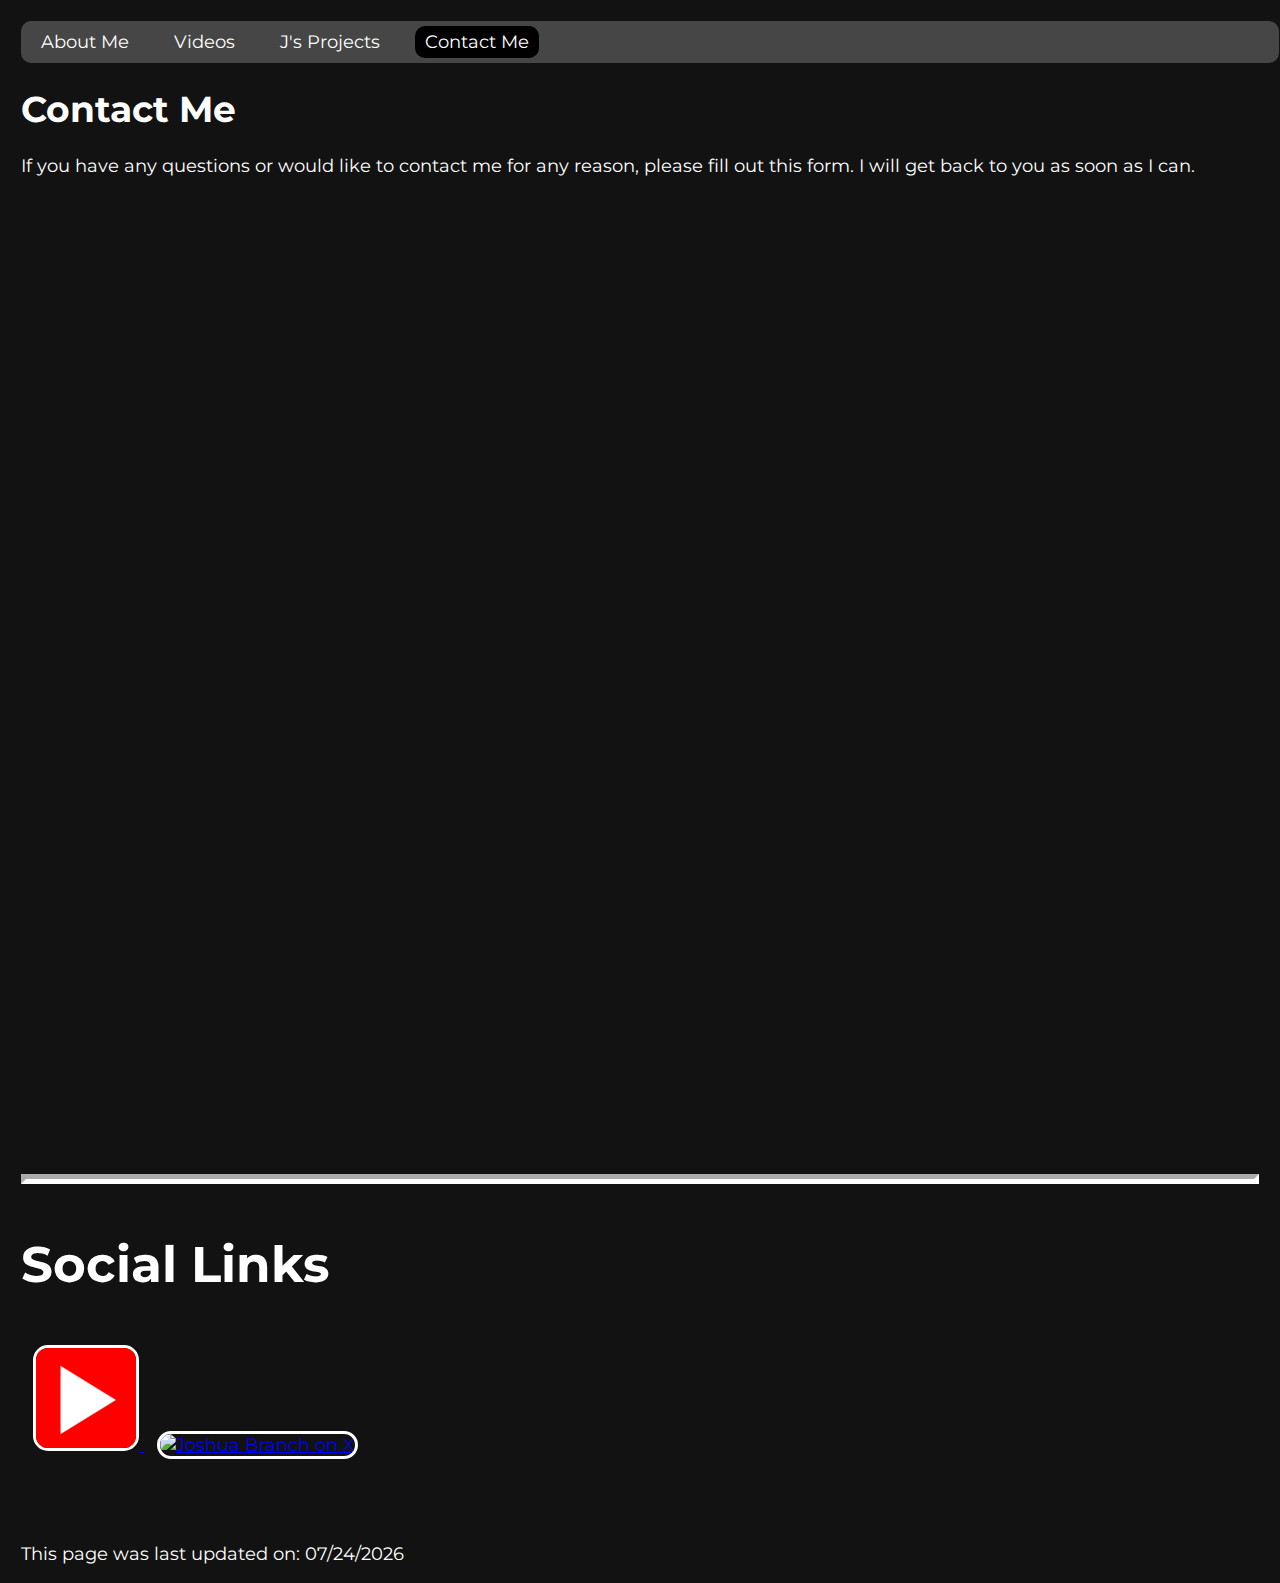
==== contact.html @ f22594f5 "Website_Update_1.0" ====
<!DOCTYPE html>
<html lang="en">
<head>
    <meta charset="UTF-8">
    <meta http-equiv="X-UA-Compatible" content="IE=edge">
    <meta name="viewport" content="width=device-width, initial-scale=1.0">
    <title>Contact Me</title>
    <link rel="stylesheet" href="style.css">
    <link rel="icon" href="favicon_io/favicon-32x32.png">
</head>
<body>        

  <nav>
    <ul>
      <li><a href="index.html">About Me</a></li>
      <li><a href="videos.html">Videos</a></li>
      <li><a href="projects.html">J's Projects</a></li>
      <li class="active"><a href="contact.html">Contact Me</a></li>
    </ul>
  </nav>

  <h1 class="Contact_Me_Header">Contact Me</h1>
  <p>If you have any questions or would like to contact me for any reason, please fill out this form. I will get back to you as soon as I can.</p>

  <div class="centered-iframe">
    <iframe src="https://docs.google.com/forms/d/e/1FAIpQLSeI1AEynJnwx4kshV0tW1uSojddfNRhyiIynL5ny7cOeIBIuQ/viewform?embedded=true" width="640" height="921" frameborder="0" marginheight="0" marginwidth="0">Loading…</iframe>
  </div>
  <br><br>

  <hr>
    <section class="social-links">
      <h2>
        <p class="SL">Social Links</p>
      </h2>
      <a href="https://www.youtube.com/@JoshuaBranch" target="_blank">
        <img src="Images/Logo_YouTube.png" alt="Joshua Branch on YouTube" class="Logo_YT">
      </a>
    
      <a href="https://www.X.com/@TheJoshuaBranch" target="_blank">
        <img src="Images/Logo_X.jpeg" alt="Joshua Branch on X" class="Logo_X">  
      </a>
    </section>
    <br><br><br>

    <footer>
      <p id="lastUpdated">This page was last updated on: <span id="date"></span></p>
      <script>
        // Get today's date in the desired format
        const today = new Date();
        const formattedDate = today.toLocaleDateString('en-US', { year: 'numeric', month: '2-digit', day: '2-digit' });
        
        // Display the date in the designated span element
        const dateElement = document.getElementById('date');
        dateElement.textContent = formattedDate;
        </script>
    </footer>
<!-- There is an easter egg on one of the pages, go find it! -->
</body>
</html>
---- style.css ----
@import url('https://fonts.googleapis.com/css2?family=Montserrat:wght@100;200;300;400;500;600;700;800;900&display=swap');

body{
    color: white;
    background-color: #121212;
    font-family: 'Montserrat', sans-serif;
    font-size: 18px;
    padding-left: 1%;
    padding-right: 1%;
    padding-top: 1%;
}
hr{
    border-width: 5px;
    border-color: rgb(255, 255, 255);
}



nav {
    background-color: #464646;
    padding: 10px;
    border-radius: 10px;
    position: sticky;
    top: 0; 
    width: 100%;
    z-index: 100;
  }
  .sticky {
    position: fixed; /* Use fixed positioning for the fallback */
    top: 0;
    left: 0;
  }


  nav ul {
    list-style: none;
    margin: 0;
    padding: 0;
  }
  
  nav li {
    display: inline-block;
    margin-right: 20px;
  }
  
  nav a {
    text-decoration: none;
    color: #ffffff;
    padding: 5px 10px;
  }
  
  nav a:hover {
    background-color: #fefefe;
    border-radius: 10px;
    color: black;
  }
  
  .active a {
    background-color: #000000;
    color: #fff;
    border-radius: 10px;
  }
  

.AJB{
    font-size: 55px;
    font-style:oblique;
    font-weight: bold;    
}

.Joshua-Headshot{
    width: 450px;
    height: 450px;
    border-radius: 10%;
    border-style: solid;
    border-color: rgb(255, 255, 255);
}
.small-about{
   font-size: 30px;
   padding-right: 5%;
   padding-left: 1%;
}
.MAB-Text{
    font-size: 50px;
}
.large-about{
    font-size: 25px;
    padding-right: 5%;
}
.SL{
    font-size: 50px;
}

.Logo_YT{
    width: 100px;
    height: 100px;
    border-radius: 15px;
    margin-left: 1%;
    border-style: solid;
    border-color: white;
}
.Logo_X{
    width: 100px;
    height: 100px;
    border-radius: 15px;
    margin-left: 1%;
    border-style: solid;
    border-color: white;
}

.button-container {
    display: inline-block;
    text-align: center;
    margin: 0 10px; /* Adjust margin for desired spacing */
  }

.YT_Link{
  color: red;
}
table {
  margin-bottom: 20px; /* Adjust this value to control the gap size */
  border-collapse: separate; /* Ensures spacing between cells */
  border-spacing: 10px; /* Adds spacing between cells */
  display: flex;
}
.MyFavVids{
  text-decoration: underline;
}
.OtherPerFav{
  text-decoration: underline;
}
.centered-iframe {
  text-align: center;
}
.white-links{
  color: white;
}

/* Main styles for larger screens */
.About_Table {
  display: flex;
  align-items: center; /* Vertically align image and text */
}

.TH_JB_HS {
  flex: 0 0 10%; /* Adjust width as needed */
}

.small-about {
  flex: 1; /* Take remaining space */
}

/* Media query styles for smaller screens (unchanged) */
@media (max-width: 768px) {
  .About_Table {
    flex-direction: column;
  }

  .TH_JB_HS {
    width: 100%;
  }
}

@media (max-width: 768px) {
  .Dream_Cars {
    flex-direction: column;
  }

  .TH_JB_HS {
    width: 100%;
  }
}
.car-name{
  font-size: 30px;
  padding-right: 5%;
  padding-left: 1%;
}
.Average-Price{
  font-size: 25px;
  padding-right: 5%;
  padding-left: 4%;
  color: green;
}
.Bugatti-Image{
width: 50%;
height: 50%;
padding-left: 15px;
}
.Lamborghini-Revuelto-Image{
  width: 50%;
  height: 50%;
  padding-left: 15px;
}
.Lamborghini-Huracan-Tecnica-Image{
  width: 50%;
  height: 50%;
  padding-left: 15px;
}
.Rolls-Royce-Phantom-Image{
  width: 50%;
  height: 50%;
  padding-left: 15px;
}
.McLaren-765LT-Image{
  width: 50%;
  height: 50%;
  padding-left: 15px;
}

.easter-egg-link{
  text-decoration: none;
  color: white;
}

.contact-me-link{
  color: white;
}
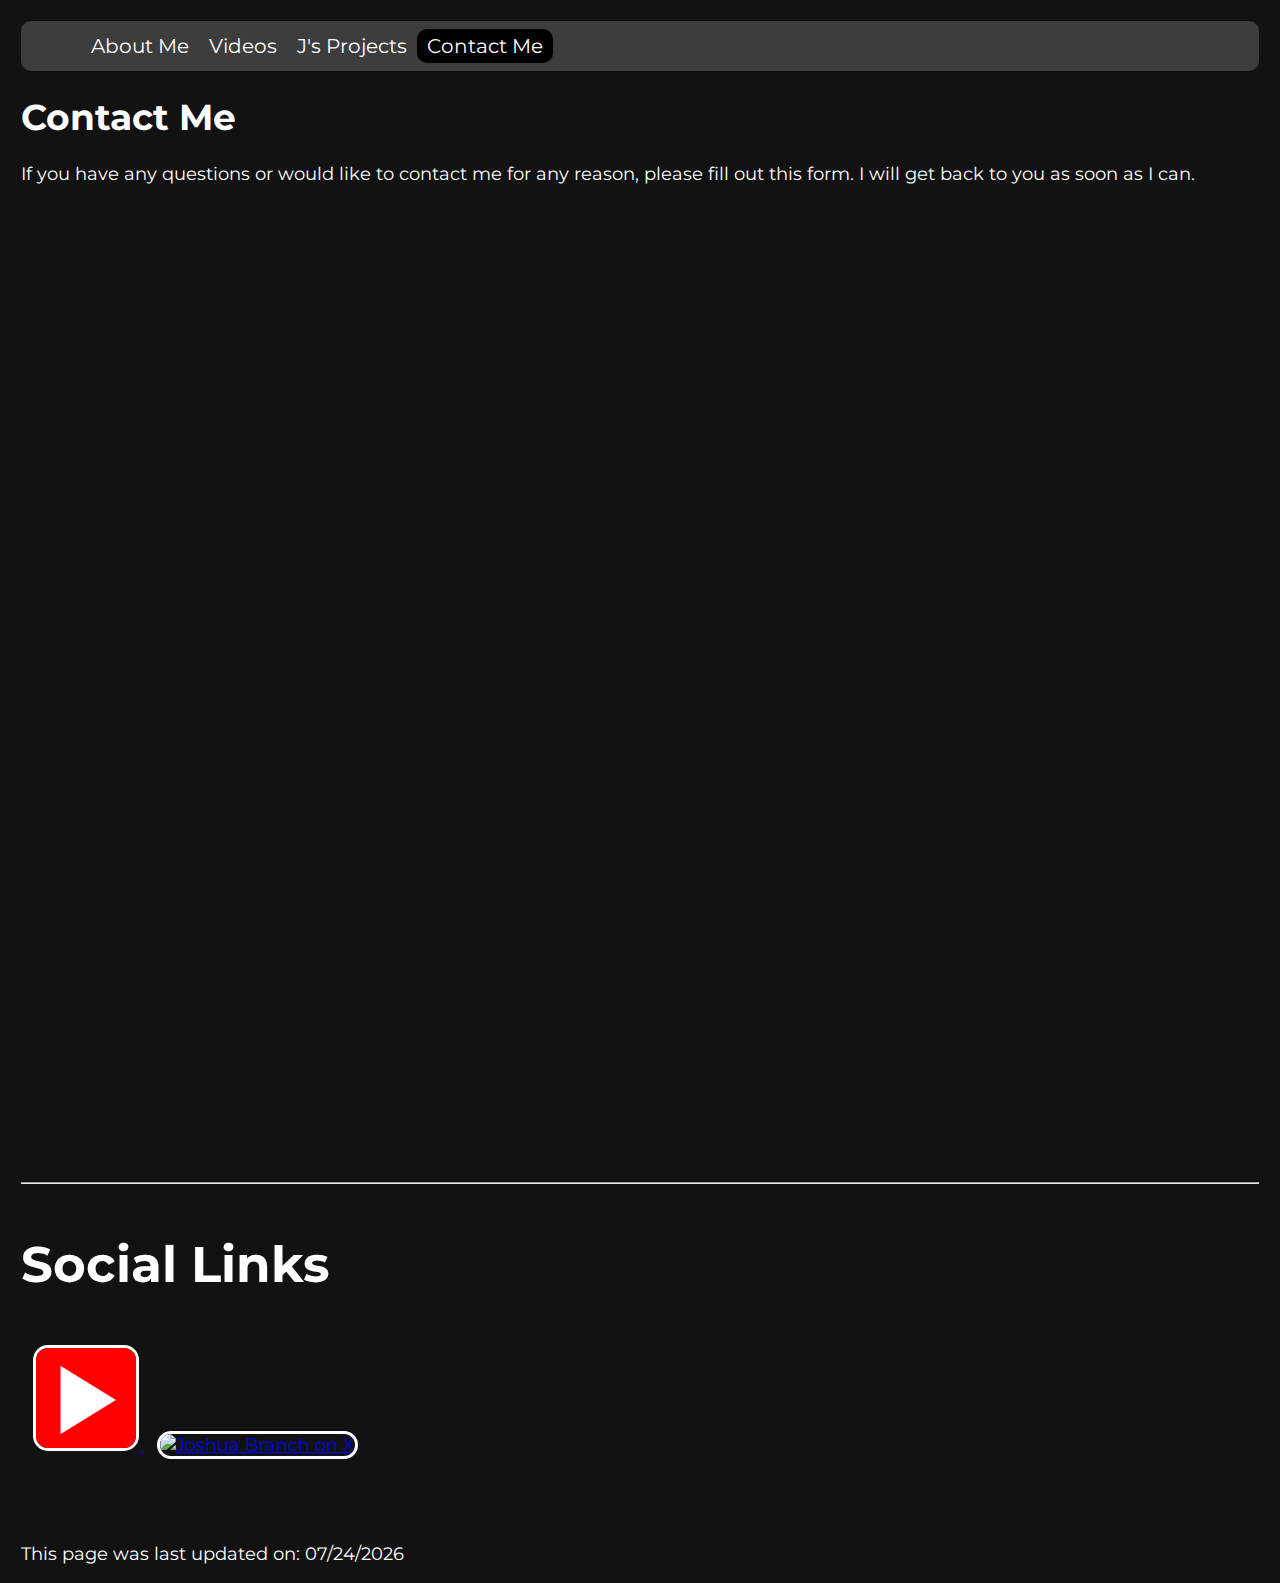
==== commit c8da58d4: "Website Updated 1.5" ====
--- a/contact.html
+++ b/contact.html
@@ -10,14 +10,27 @@
 </head>
 <body>        
 
-  <nav>
-    <ul>
-      <li><a href="index.html">About Me</a></li>
-      <li><a href="videos.html">Videos</a></li>
-      <li><a href="projects.html">J's Projects</a></li>
-      <li class="active"><a href="contact.html">Contact Me</a></li>
-    </ul>
-  </nav>
+  <header>
+    <nav>
+      <ul>
+        <li><a href="index.html">About Me</a></li>
+        <li><a href="videos.html">Videos</a></li>
+        <li><a href="projects.html">J's Projects</a></li>
+        <li class="active"><a href="contact.html">Contact Me</a></li>
+       </ul>
+    </nav>
+    <div id="hamburger-icon" onclick="toggleMobileMenu(this)">
+      <div class="bar1"></div>
+      <div class="bar2"></div>
+      <div class="bar3"></div>
+      <ul class="mobile-menu">
+        <li><a href="index.html">About Me</a></li>
+        <li><a href="videos.html">Videos</a></li>
+        <li><a href="projects.html">J's Projects</a></li>
+        <li class="burger-active"><a href="contact.html">Contact Me</a></li>
+      </ul>
+    </div>
+  </header>
 
   <h1 class="Contact_Me_Header">Contact Me</h1>
   <p>If you have any questions or would like to contact me for any reason, please fill out this form. I will get back to you as soon as I can.</p>
@@ -55,5 +68,6 @@
         </script>
     </footer>
 <!-- There is an easter egg on one of the pages, go find it! -->
+  <script src="index.js"></script>
 </body>
 </html>--- a/style.css
+++ b/style.css
@@ -9,58 +9,142 @@
     padding-right: 1%;
     padding-top: 1%;
 }
-hr{
-    border-width: 5px;
-    border-color: rgb(255, 255, 255);
-}
-
-
-
-nav {
-    background-color: #464646;
-    padding: 10px;
-    border-radius: 10px;
-    position: sticky;
-    top: 0; 
-    width: 100%;
-    z-index: 100;
-  }
-  .sticky {
-    position: fixed; /* Use fixed positioning for the fallback */
-    top: 0;
-    left: 0;
-  }
-
-
-  nav ul {
-    list-style: none;
-    margin: 0;
-    padding: 0;
-  }
-  
-  nav li {
-    display: inline-block;
-    margin-right: 20px;
-  }
-  
-  nav a {
-    text-decoration: none;
-    color: #ffffff;
-    padding: 5px 10px;
-  }
-  
-  nav a:hover {
-    background-color: #fefefe;
-    border-radius: 10px;
-    color: black;
-  }
-  
-  .active a {
-    background-color: #000000;
-    color: #fff;
-    border-radius: 10px;
-  }
-  
+
+
+
+header a {
+  text-decoration: none;
+}
+
+header {
+  padding: 0 20px;
+  background-color: #3d3d3d;
+  height: 50px;
+  display: flex;
+  justify-content: space-between;
+  text-align: center;
+  align-items: center;
+  border-radius: 10px;
+}
+
+
+ul {
+  list-style: none;
+  height: 100%;
+  display: flex;
+  align-items: center;
+  justify-content: space-around;
+}
+
+ul li{
+  color: black;
+}
+
+
+header nav a {
+  font-size: 20px;
+  line-height: 1.5;
+}
+
+
+
+nav a {
+  text-decoration: none;
+  color: #ffffff;
+  padding: 5px 10px;
+}
+
+nav a:hover {
+  background-color: #fefefe;
+  border-radius: 10px;
+  color: black;
+}
+
+.active a {
+  background-color: #000000;
+  color: #fff;
+  border-radius: 10px;
+}
+
+#hamburger-icon {
+  margin: auto 0;
+  display: none;
+  cursor: pointer;
+}
+
+#hamburger-icon div {
+  width: 35px;
+  height: 3px;
+  background-color: rgb(255, 255, 255);
+  margin: 6px 0;
+  transition: 0.4s;
+}
+
+.open .bar1 {
+  -webkit-transform: rotate(-45deg) translate(-6px, 6px);
+  transform: rotate(-45deg) translate(-6px, 6px);
+}
+
+.open .bar2 {
+  opacity: 0;
+}
+
+.open .bar3 {
+  -webkit-transform: rotate(45deg) translate(-6px, -8px);
+  transform: rotate(45deg) translate(-6px, -8px);
+}
+
+.open .mobile-menu {
+  display: flex;
+  flex-direction: column;
+  align-items: center;
+  justify-content: flex-start;
+}
+
+.mobile-menu {
+  display: none;
+  position: absolute;
+  top: 50px;
+  left: 0;
+  height: calc(100vh - 50px);
+  width: 100%;
+}
+
+.mobile-menu li a {
+  margin-bottom: 10px;
+  color: white;
+}
+
+@media only screen and (max-width: 600px) {
+  header nav {
+    display: none;
+  }
+
+  #hamburger-icon {
+    display: block;
+  }
+}
+
+.active a {
+  background-color: #000000;
+  color: #fff;
+  border-radius: 10px;
+}
+
+body .mobile-menu {
+  background-color: #2e2e2e;
+  transition: background-color 0.2s ease-in-out;
+  z-index: 9999;
+  color: black;
+}
+
+
+.burger-active a {
+  background-color: #000000;
+  color: #000000;
+  border-radius: 3px;
+  transition: background-color 0.2s ease-in-out;
+}
 
 .AJB{
     font-size: 55px;
@@ -75,18 +159,22 @@
     border-style: solid;
     border-color: rgb(255, 255, 255);
 }
+
 .small-about{
    font-size: 30px;
    padding-right: 5%;
    padding-left: 1%;
 }
+
 .MAB-Text{
     font-size: 50px;
 }
+
 .large-about{
     font-size: 25px;
     padding-right: 5%;
 }
+
 .SL{
     font-size: 50px;
 }
@@ -99,6 +187,7 @@
     border-style: solid;
     border-color: white;
 }
+
 .Logo_X{
     width: 100px;
     height: 100px;
@@ -111,46 +200,49 @@
 .button-container {
     display: inline-block;
     text-align: center;
-    margin: 0 10px; /* Adjust margin for desired spacing */
+    margin: 0 10px;
   }
 
 .YT_Link{
   color: red;
 }
+
 table {
-  margin-bottom: 20px; /* Adjust this value to control the gap size */
-  border-collapse: separate; /* Ensures spacing between cells */
-  border-spacing: 10px; /* Adds spacing between cells */
-  display: flex;
-}
+  margin-bottom: 20px;
+  border-collapse: separate;
+  border-spacing: 10px;
+  display: flex;
+}
+
 .MyFavVids{
   text-decoration: underline;
 }
+
 .OtherPerFav{
   text-decoration: underline;
 }
+
 .centered-iframe {
   text-align: center;
 }
+
 .white-links{
   color: white;
 }
 
-/* Main styles for larger screens */
 .About_Table {
   display: flex;
-  align-items: center; /* Vertically align image and text */
+  align-items: center;
 }
 
 .TH_JB_HS {
-  flex: 0 0 10%; /* Adjust width as needed */
+  flex: 0 0 10%;
 }
 
 .small-about {
-  flex: 1; /* Take remaining space */
-}
-
-/* Media query styles for smaller screens (unchanged) */
+  flex: 1;
+}
+
 @media (max-width: 768px) {
   .About_Table {
     flex-direction: column;
@@ -184,27 +276,27 @@
 .Bugatti-Image{
 width: 50%;
 height: 50%;
-padding-left: 15px;
+border-radius: 10px;
 }
 .Lamborghini-Revuelto-Image{
   width: 50%;
   height: 50%;
-  padding-left: 15px;
+  border-radius: 10px;
 }
 .Lamborghini-Huracan-Tecnica-Image{
   width: 50%;
   height: 50%;
-  padding-left: 15px;
+  border-radius: 10px;
 }
 .Rolls-Royce-Phantom-Image{
   width: 50%;
   height: 50%;
-  padding-left: 15px;
+  border-radius: 10px;
 }
 .McLaren-765LT-Image{
   width: 50%;
   height: 50%;
-  padding-left: 15px;
+  border-radius: 10px;
 }
 
 .easter-egg-link{
@@ -214,4 +306,31 @@
 
 .contact-me-link{
   color: white;
-}+}
+
+.video-container {
+  display: flex;
+  flex-wrap: wrap;
+}
+
+.video-item {
+  display: flex;
+  flex-direction: column;
+  justify-content: center; 
+}
+
+.video-header {
+  margin: 0 auto;
+  padding: 10px;
+  font-weight: bold;
+}
+
+.video-item iframe {
+  flex: 1 1 auto;
+}
+
+@media (max-width: 768px) {
+  .video-item iframe {
+    max-width: 100%;
+  }
+}
